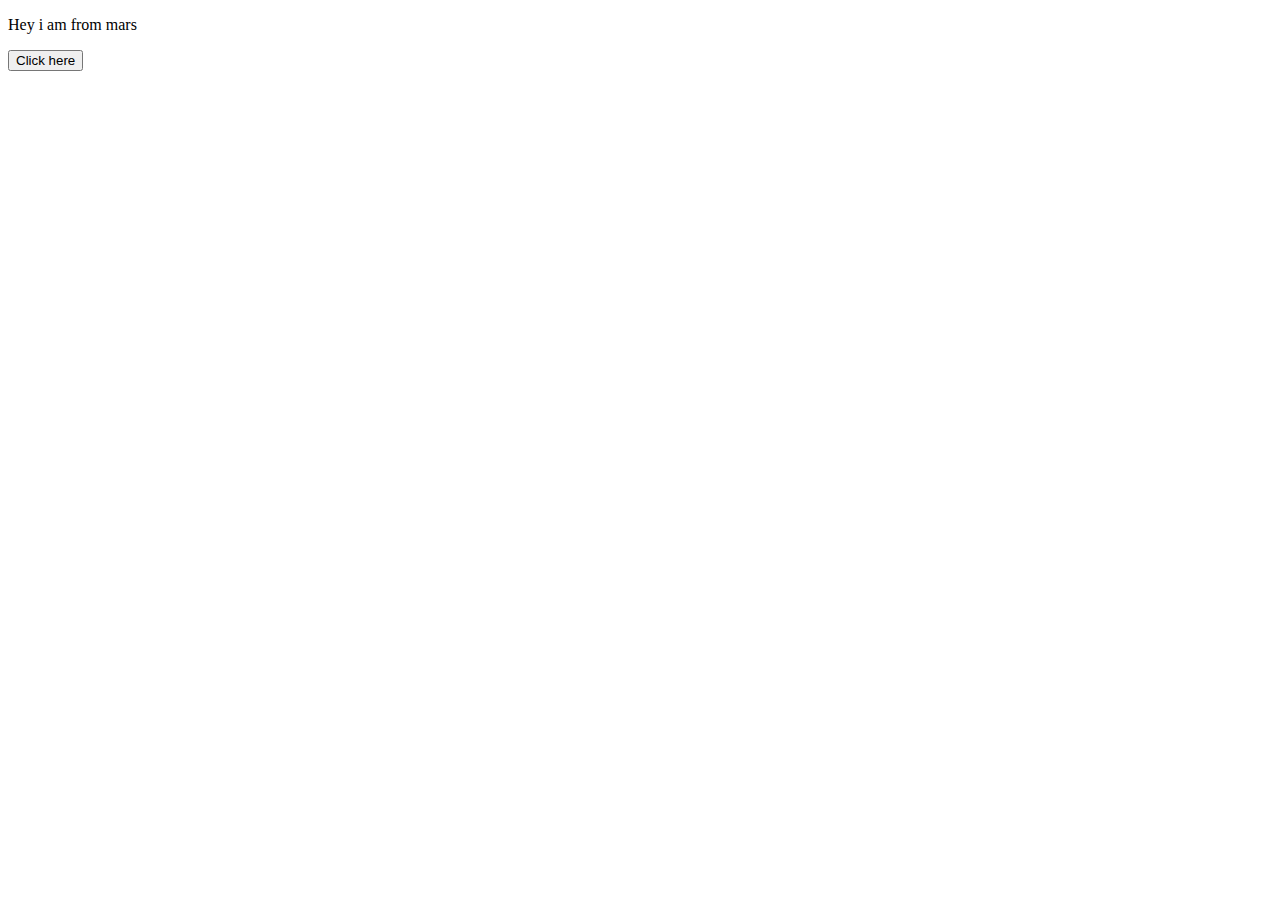
==== index.html @ 57263265 "new" ====
<!DOCTYPE html>
<html lang="en">
<head>
    <meta charset="UTF-8">
    <meta http-equiv="X-UA-Compatible" content="IE=edge">
    <meta name="viewport" content="width=device-width, initial-scale=1.0">
    <title>DOM DEMO </title>
 <script src="index.js"></script>
</head>
<body>
    <p>Hey i am from mars</p>
    <div id="one">


    </div>
    <button onclick="abc()">Click here</button>


</body>
</html>
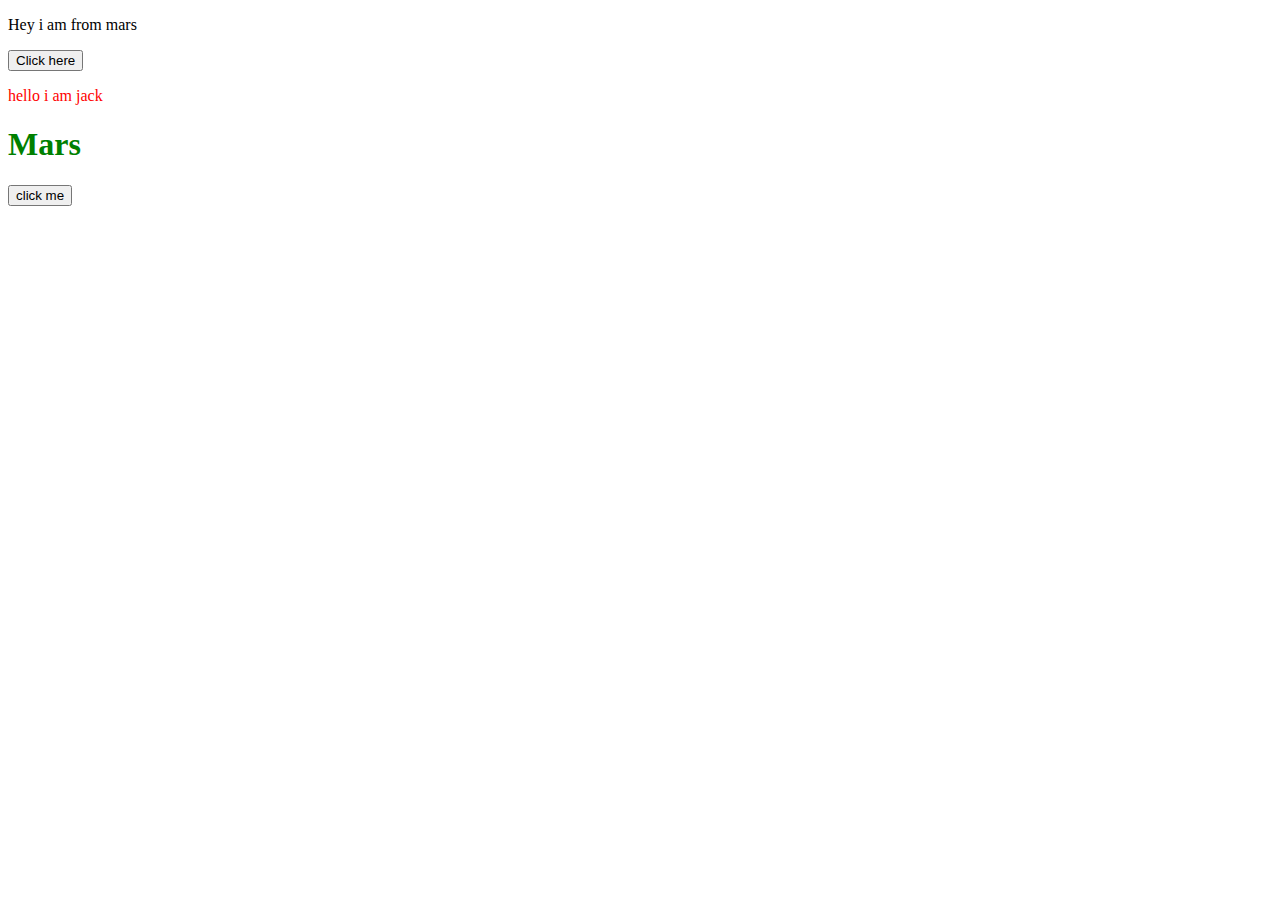
==== commit 4b30601f: "new" ====
--- a/index.html
+++ b/index.html
@@ -5,7 +5,7 @@
     <meta http-equiv="X-UA-Compatible" content="IE=edge">
     <meta name="viewport" content="width=device-width, initial-scale=1.0">
     <title>DOM DEMO </title>
- <script src="index.js"></script>
+
 </head>
 <body>
     <p>Hey i am from mars</p>
@@ -13,8 +13,18 @@
 
 
     </div>
-    <button onclick="abc()">Click here</button>
+    <button id="b1" onclick="abc()">Click here</button>
 
 
+
+    <div id="div1">
+    <p id="p1">hello i am jack</p>
+</div>
+
+<h1 id="h1" title="India" >Mars</h1>
+
+<button id="b2">click me</button>
+
+<script src="index.js"></script>
 </body>
 </html>